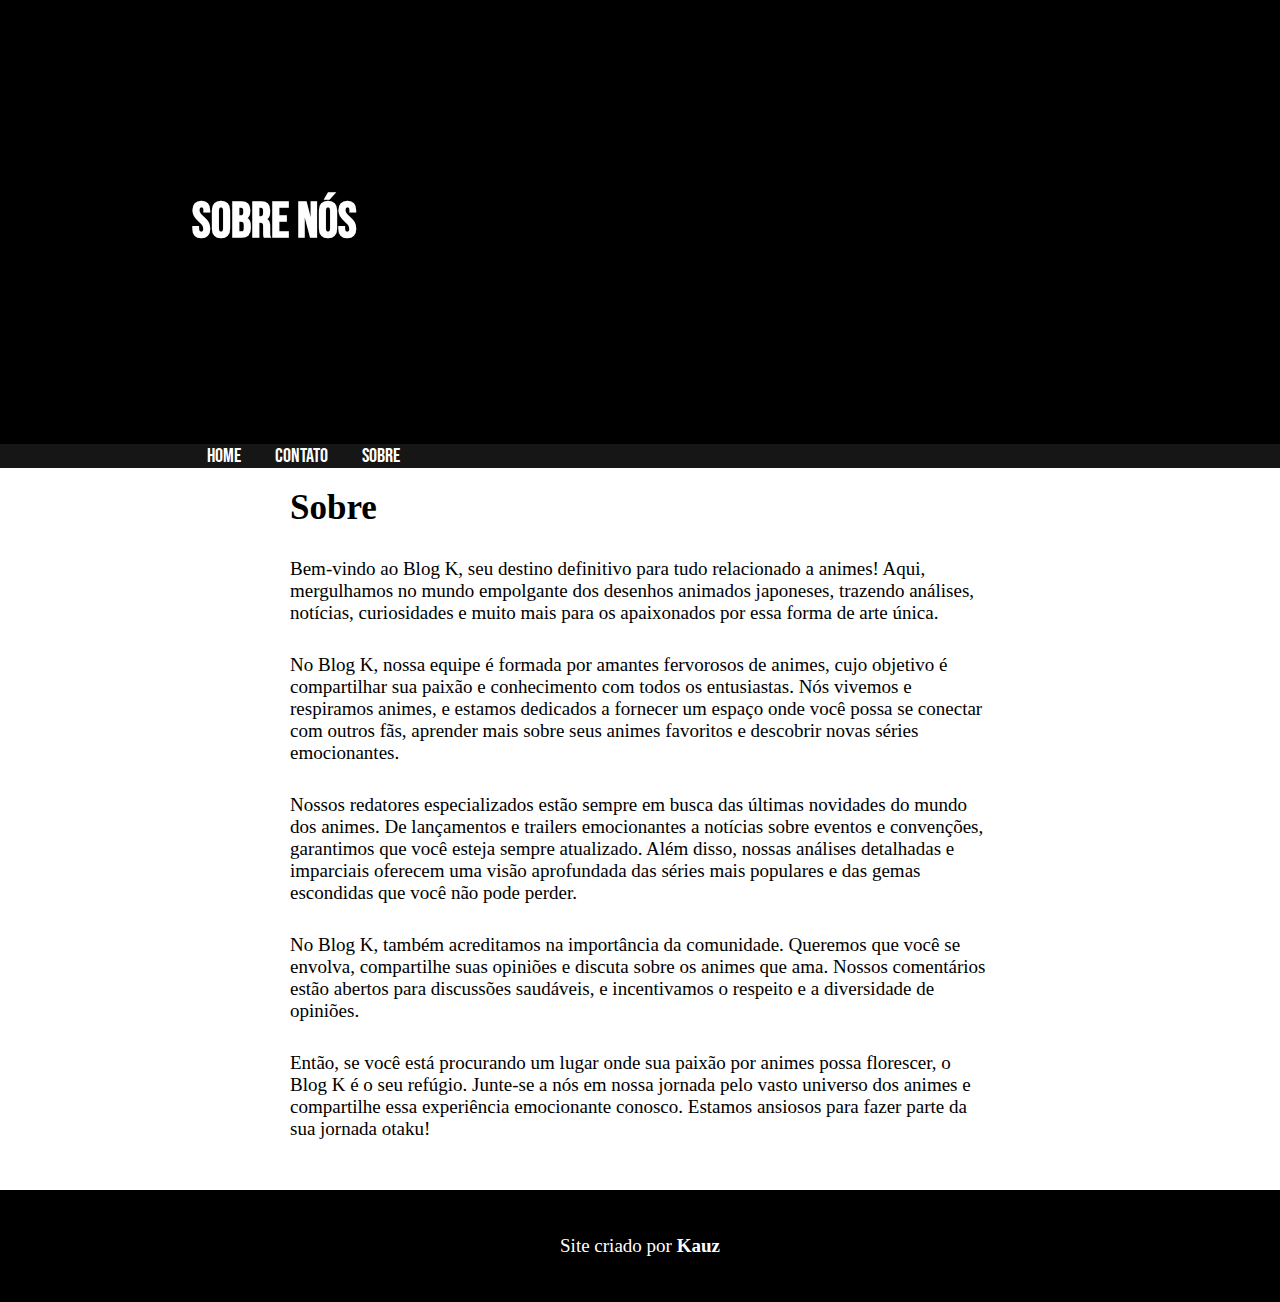
==== sobre.html @ 2ad78cef "Initial commit" ====
<!DOCTYPE html>
<html lang="pt-br">
<head>
    <meta charset="UTF-8">
    <meta name="viewport" content="width=device-width, initial-scale=1.0">
    <title>Sobre Nós - BlogK</title>
    <link rel="stylesheet" href="style.css">

    <style>
        header {
            padding-left: 15%;
        }
        header > h1 {
            text-align: start;
            font-size: 50px;
        }

        article > h1 {
            font-size: 35px;
            margin-bottom: 10px;
        }
    </style>

</head>
<body>
    <header>
        <h1>Sobre Nós</h1>
    </header>
    <nav>
        <a href="index.html">HOME</a>
        <a href="#">CONTATO</a>
        <a href="sobre.html">SOBRE</a>
    </nav>
    <main>
        <article>
            <h1>
                Sobre
            </h1>
            <p>
                Bem-vindo ao Blog K, seu destino definitivo para tudo relacionado a animes! Aqui, mergulhamos no mundo empolgante dos desenhos animados japoneses, trazendo análises, notícias, curiosidades e muito mais para os apaixonados por essa forma de arte única.
            </p>

            <p>
                No Blog K, nossa equipe é formada por amantes fervorosos de animes, cujo objetivo é compartilhar sua paixão e conhecimento com todos os entusiastas. Nós vivemos e respiramos animes, e estamos dedicados a fornecer um espaço onde você possa se conectar com outros fãs, aprender mais sobre seus animes favoritos e descobrir novas séries emocionantes.
            </p>

            <p>
                Nossos redatores especializados estão sempre em busca das últimas novidades do mundo dos animes. De lançamentos e trailers emocionantes a notícias sobre eventos e convenções, garantimos que você esteja sempre atualizado. Além disso, nossas análises detalhadas e imparciais oferecem uma visão aprofundada das séries mais populares e das gemas escondidas que você não pode perder.
            </p>

            <p>
                No Blog K, também acreditamos na importância da comunidade. Queremos que você se envolva, compartilhe suas opiniões e discuta sobre os animes que ama. Nossos comentários estão abertos para discussões saudáveis, e incentivamos o respeito e a diversidade de opiniões.
            </p>    

            <p>
                Então, se você está procurando um lugar onde sua paixão por animes possa florescer, o Blog K é o seu refúgio. Junte-se a nós em nossa jornada pelo vasto universo dos animes e compartilhe essa experiência emocionante conosco. Estamos ansiosos para fazer parte da sua jornada otaku!
            </p>
        </article>
    </main>
    <footer>
        <p>Site criado por <a style="color: white;" href="#"><strong>Kauz</strong></a></p>
    </footer>
</body>
</html>
---- style.css ----
@charset "UTF-8";

@import url('https://fonts.googleapis.com/css2?family=Bebas+Neue&display=swap');

* {
    margin: 0px;
}

body {
    background-image: url(https://media.discordapp.net/attachments/1008240962033700915/1123996266955804692/Face_Your_fears_1.jpg?width=917&height=516);
    padding: 0px;
}

header {
    background-color: black;
    color: white;

    padding: 15% 5px 15% 5px;
}
nav {
    background-color: rgb(22, 22, 22);
    padding-left: 15%;
}
nav > a {
    font-family: 'Bebas Neue', sans-serif;
    font-size: 20px;
    color: white;
    text-decoration: none;

    padding-right: 15px;
    padding-left: 15px;
}
nav > a:hover {
    text-decoration: underline;
    background-color: rgb(41, 41, 41);
    padding-right: 14px;
    padding-left: 14px;
}

header > h1 {
    font-family: 'Bebas Neue', sans-serif;
    text-align: center;
}

main {
    background-color: white;
    border-radius: 5px;
    padding: 20px;

    max-width: 700px;
    min-width: 250px;
    margin: auto;
}

#naruto {
    background-color: white;
    border-radius: 5px;
    padding: 20px;
    margin-bottom: 10px;
}
#naruto > a > h2 {
    padding-bottom: 10px;
}

#one-piece {
    background-color: white;
    border-radius: 5px;
    padding: 20px;
    margin-bottom: 10px;
}
#one-piece > a > h2 {
    margin-bottom: 10px;
}

#dragon-ball {
    background-color: white;
    border-radius: 5px;
    padding: 20px;
    margin-bottom: 10px;
}
#dragon-ball > a > h2 {
    margin-bottom: 10px;
}

footer {
    background-color: black;
    color: white;
    text-align: center;
    padding: 15px;
}




h1 {
    font-size: 35px;
}
p {
    font-size: 19px;
    margin-top: 30px;
    margin-bottom: 30px;
}

a {
    text-decoration: none;
    color: black;
}

img {
    width: 100%;
    padding-top: 10px;
    padding-bottom: 5px;
}
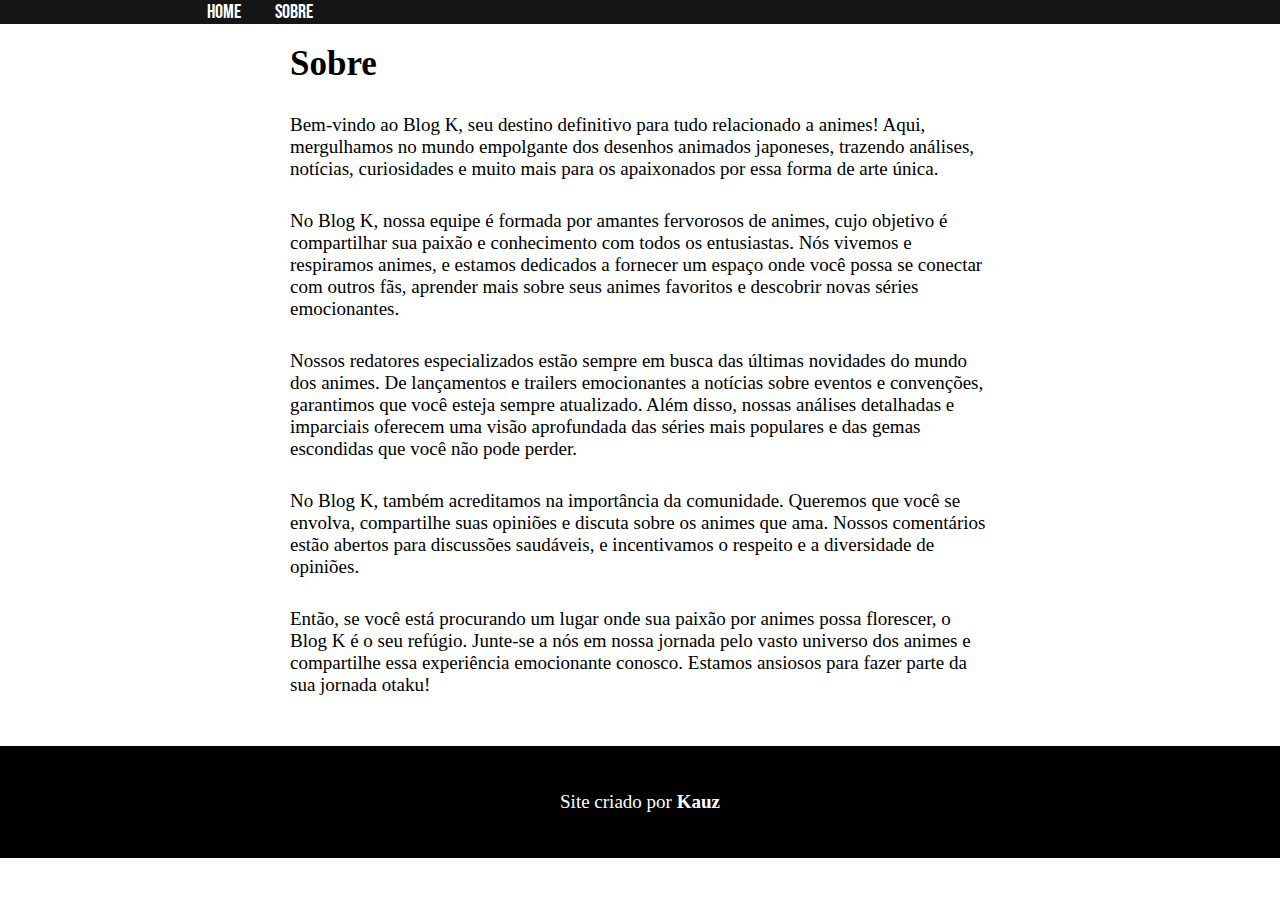
==== commit 53547033: "Atualização 0.0.2" ====
--- a/sobre.html
+++ b/sobre.html
@@ -23,12 +23,9 @@
 
 </head>
 <body>
-    <header>
-        <h1>Sobre Nós</h1>
-    </header>
     <nav>
         <a href="index.html">HOME</a>
-        <a href="#">CONTATO</a>
+
         <a href="sobre.html">SOBRE</a>
     </nav>
     <main>
@@ -58,7 +55,7 @@
         </article>
     </main>
     <footer>
-        <p>Site criado por <a style="color: white;" href="#"><strong>Kauz</strong></a></p>
+        <p>Site criado por <a style="color: white;" href="https://github.com/Kauzz"><strong>Kauz</strong></a></p>
     </footer>
 </body>
 </html>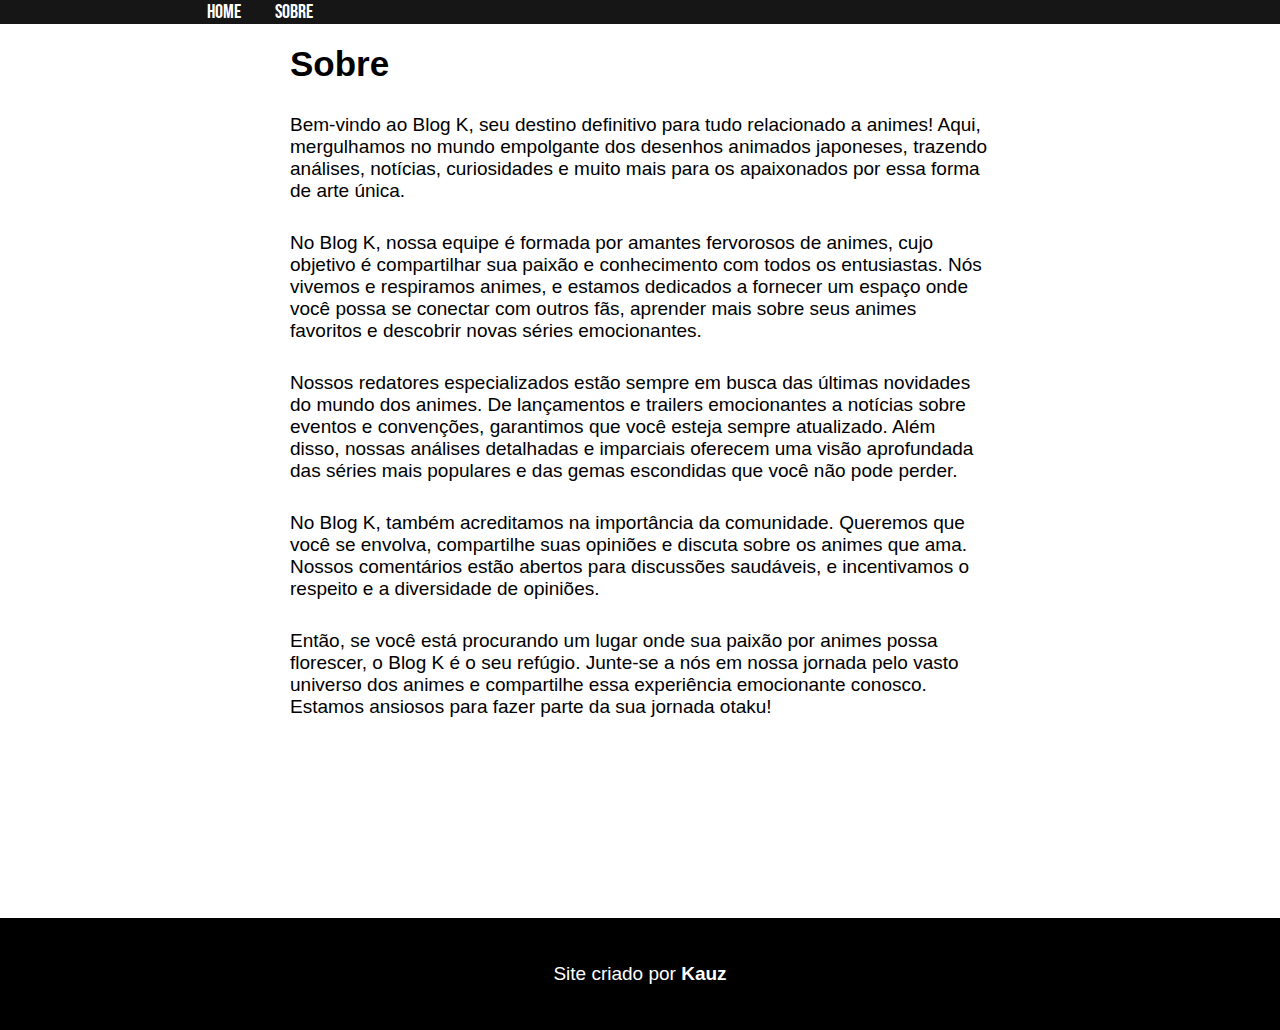
==== commit 6dea43ef: "Atualização 0.0.3" ====
--- a/sobre.html
+++ b/sobre.html
@@ -18,6 +18,10 @@
         article > h1 {
             font-size: 35px;
             margin-bottom: 10px;
+        }
+
+        footer {
+            margin-top: 150px;
         }
     </style>
 
--- a/style.css
+++ b/style.css
@@ -3,6 +3,7 @@
 @import url('https://fonts.googleapis.com/css2?family=Bebas+Neue&display=swap');
 
 * {
+    font-family: Arial, Helvetica, sans-serif;
     margin: 0px;
 }
 
